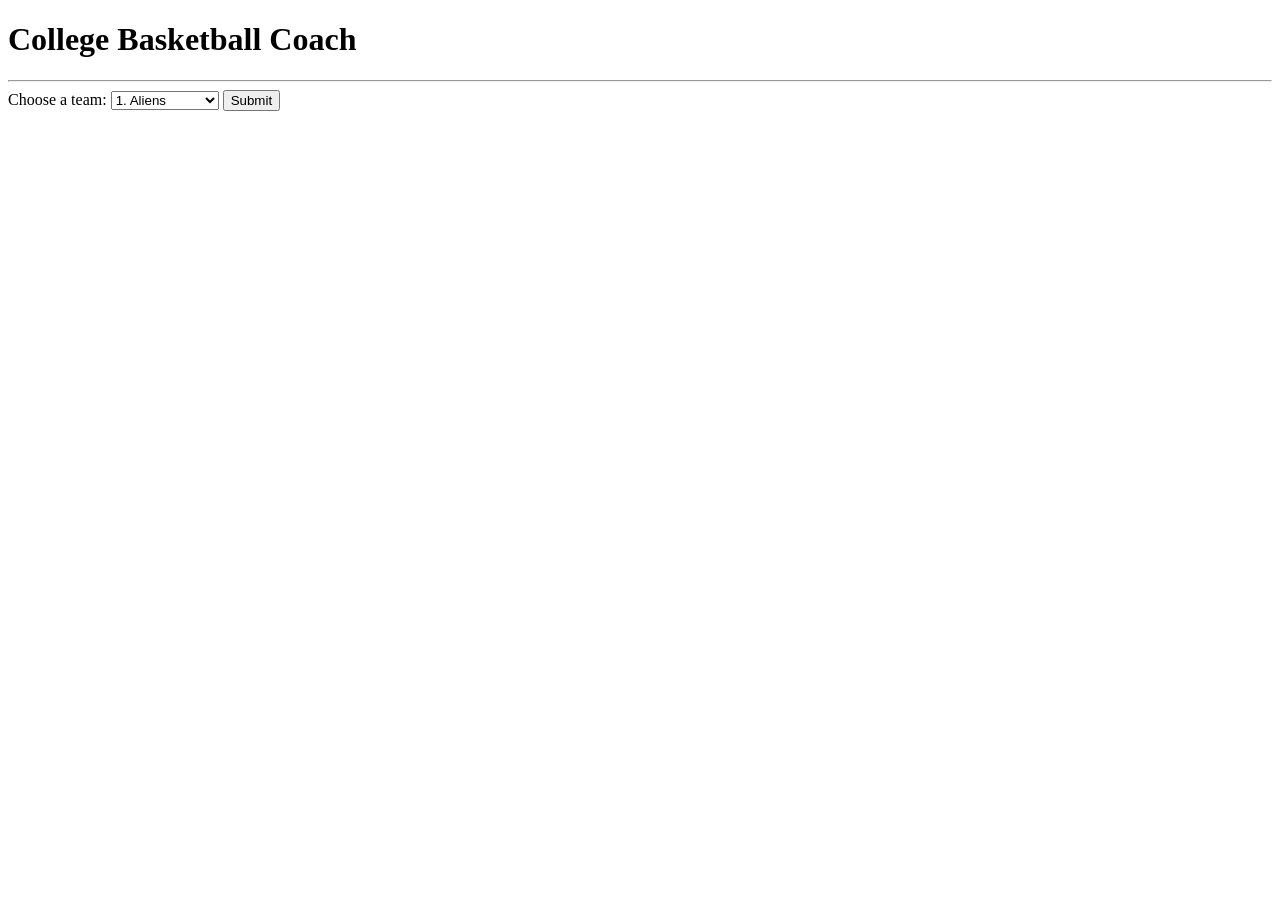
==== index.html @ c7faeee0 "Created the tournament bracket screen" ====
<!DOCTYPE html>
<html lang="en">
<head>
    <meta charset="UTF-8">
    <meta name="viewport" content="width=device-width, initial-scale=1.0">
    <title>College Basketball Coach</title>
    <link rel="stylesheet" href="styles.css">
</head>
<body>
    <div id="container">
        <h1>College Basketball Coach</h1>
        <hr>
        <div id="start-screen-container">
            <form id="selectTeamForm">
                <label for="selectTeamDropdown">Choose a team:</label>
                <select id="selectTeamDropdown" name="team"></select>
                <button type="submit">Submit</button>
            </form>
            <p id="selectedTeam"></p>
        </div>
        <div id="btn-menu-container">
            <button id="team-roster-btn" onclick="rosterScreen()">Roster</button>
            <button id="standings-btn" onclick="standingsScreen()">Standings</button>
            <button id="schedule-btn" onclick="scheduleScreen()">Schedule</button>
            <button id="bracket-btn" onclick="bracketScreen()">Bracket</button>
            <button id="sim-btn" onclick="simulateRegularSeasonGame()">Simulate</button>
        </div>
        <div id="roster-screen-container">
            <h1 id="roster-screen-team-name"></h1>
            <h1>Starters</h1>
            <div id="starters-container"></div>
            <h1>Bench</h1>
            <div id="bench-container"></div>
        </div>
        <div id="standings-screen-container"></div>
        <div id="schedule-screen-container"></div>
        <div id="bracket-screen-container"></div>
    </div>
    <script src="script.js"></script>
</body>
</html>
---- styles.css ----
#btn-menu-container, #roster-screen-container, #standings-screen-container, #schedule-screen-container {
    display: none;
}

#standings-screen-container {
    display: flex;
    justify-content: center;
}

.conference-title-standings {
    text-transform: capitalize;
    font-weight: bold;
    text-align: center;
}

#bracket-screen-container {
    display: flex;
    justify-content: left;
}

.bracket-matchup, .champion {
    background: grey;
    padding: 5px; 
    margin: 5px;
    border: 2px solid black;
    max-width: 200px;
}

.bracket-team-top {
    border-bottom: 2px solid black;
}

.bracket-team-bottom {
    border-top: 2px solid black;
}

#standings-title, #schedule-title {
    text-align: center;
    font-weight: bold;
}
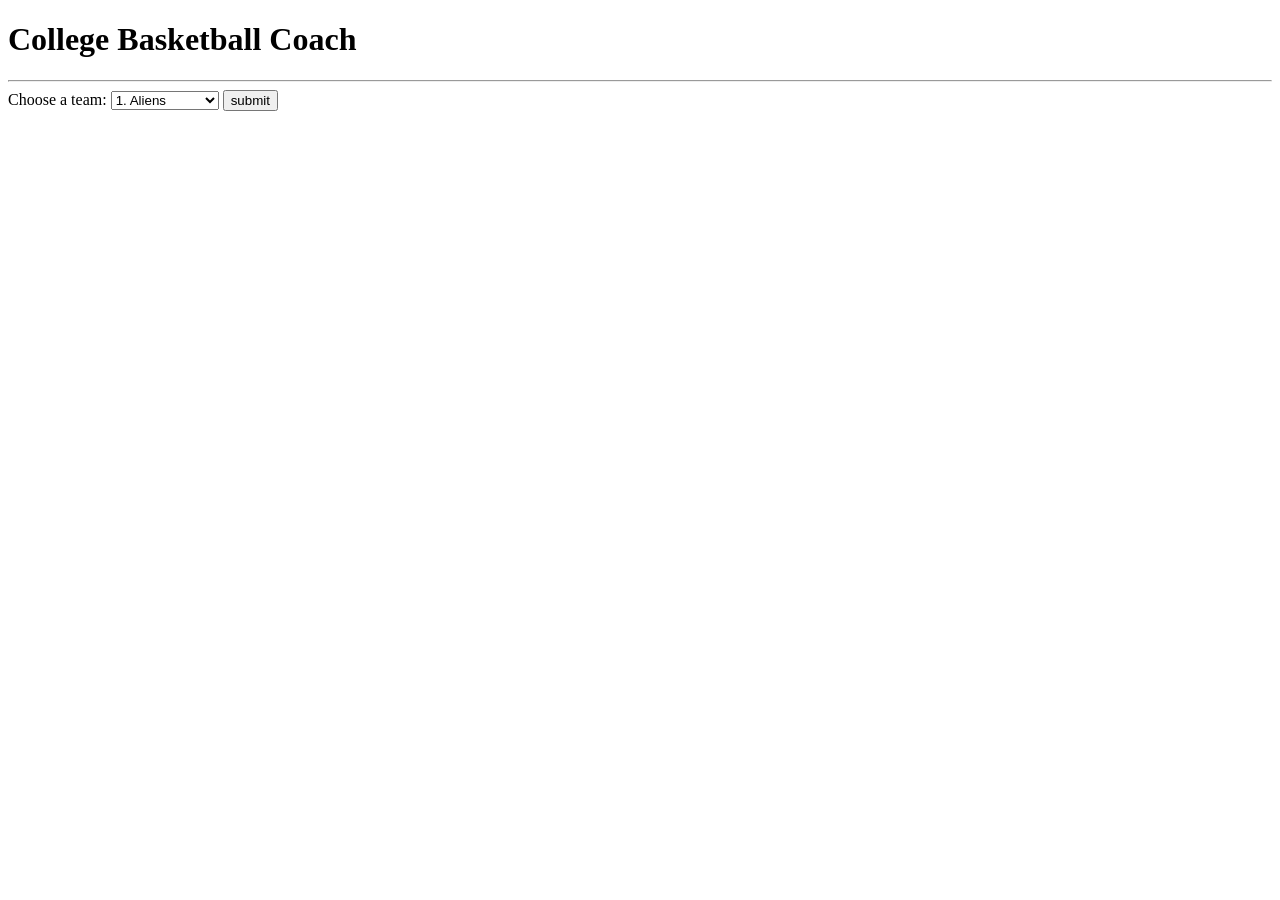
==== commit a648ef45: "Finished offseason and start new season after offseason ends" ====
--- a/index.html
+++ b/index.html
@@ -14,7 +14,7 @@
             <form id="selectTeamForm">
                 <label for="selectTeamDropdown">Choose a team:</label>
                 <select id="selectTeamDropdown" name="team"></select>
-                <button type="submit">Submit</button>
+                <button type="submit">submit</button>
             </form>
             <p id="selectedTeam"></p>
         </div>
@@ -23,18 +23,58 @@
             <button id="standings-btn" onclick="standingsScreen()">Standings</button>
             <button id="schedule-btn" onclick="scheduleScreen()">Schedule</button>
             <button id="bracket-btn" onclick="bracketScreen()">Bracket</button>
-            <button id="sim-btn" onclick="simulateRegularSeasonGame()">Simulate</button>
+            <button id="scouting-btn" onclick="scoutPlayersScreen()">Scouting</button>
+            <button id="sim-btn">Simulate</button>
         </div>
         <div id="roster-screen-container">
             <h1 id="roster-screen-team-name"></h1>
-            <h1>Starters</h1>
-            <div id="starters-container"></div>
-            <h1>Bench</h1>
-            <div id="bench-container"></div>
+            <div id="team-rotation-container">
+                <h1>Starters</h1>
+                <div id="starters-container"></div>
+                <h1>Bench</h1>
+                <div id="bench-container"></div></div>
+            <h1>Full Roster</h1>
+            <div id="full-roster-container"></div>
         </div>
         <div id="standings-screen-container"></div>
         <div id="schedule-screen-container"></div>
         <div id="bracket-screen-container"></div>
+        <div id="graduating-players-screen-container">
+            <h1>Graduating Players:</h1>
+            <div id="graduating-players-container"></div>
+            <h1>Returning Players</h1>
+            <div id="returning-players-container"></div>
+        </div>
+        <div id="scout-players-screen-container">
+            <h1>Scouting Resources</h1>
+            <div id="scouting-resources-container">
+                <div>Scouting Hours: <div id="scouting-hours"></div></div>
+                <div>Scholarships Remaining: <div id="scholarships-remaining"></div></div>
+                <div>Accepted Players: <div id="accepted-players"></div></div>
+            </div>
+            <h1>Scout Players</h1>
+            <div id="scouting-players-table-container"></div>
+        </div>
+        <div id="final-cuts-screen-container">
+            <h1>Choose Final Roster</h1>
+            <div id="final-roster-cuts">
+                <h2>Point Guards (<span id="open-pg-spots">0</span> spots open)</h2>
+                <div id="point-guards-final-cuts"></div>
+                <h2>Shooting Guards (<span id="open-sg-spots">0</span> spots open)</h2>
+                <div id="shooting-guards-final-cuts"></div>
+                <h2>Small Forwards (<span id="open-sf-spots">0</span> spots open)</h2>
+                <div id="small-forward-final-cuts"></div>
+                <h2>Power Forwarad (<span id="open-pf-spots">0</span> spots open)</h2>
+                <div id="power-forward-final-cuts"></div>
+                <h2>Center (<span id="open-c-spots">0</span> spots open)</h2>
+                <div id="center-final-cuts"></div>
+            </div>
+            <h2>Player Pool</h2>
+            <div id="select-player-pool"></div>
+            <h2>Walk Ons</h2>
+            <div id="walk-ons-pool"></div>
+            <button id="submit-team-btn">submit</button>
+        </div>
     </div>
     <script src="script.js"></script>
 </body>
--- a/styles.css
+++ b/styles.css
@@ -1,4 +1,4 @@
-#btn-menu-container, #roster-screen-container, #standings-screen-container, #schedule-screen-container {
+#btn-menu-container, #roster-screen-container, #standings-screen-container, #schedule-screen-container, #graduating-players-screen-container, #scout-players-screen-container, #final-cuts-screen-container, #submit-team-btn {
     display: none;
 }
 
@@ -18,7 +18,7 @@
     justify-content: left;
 }
 
-.bracket-matchup, .champion {
+.bracket-matchup, #champion {
     background: grey;
     padding: 5px; 
     margin: 5px;
@@ -37,4 +37,16 @@
 #standings-title, #schedule-title {
     text-align: center;
     font-weight: bold;
-}+}
+
+.scouting-position-container {
+    display: inline-block;
+}
+
+.player-section-scouting, .position-title-scouting {
+    padding: 5px;
+    margin: 5px;
+    text-align: center;
+}
+
+
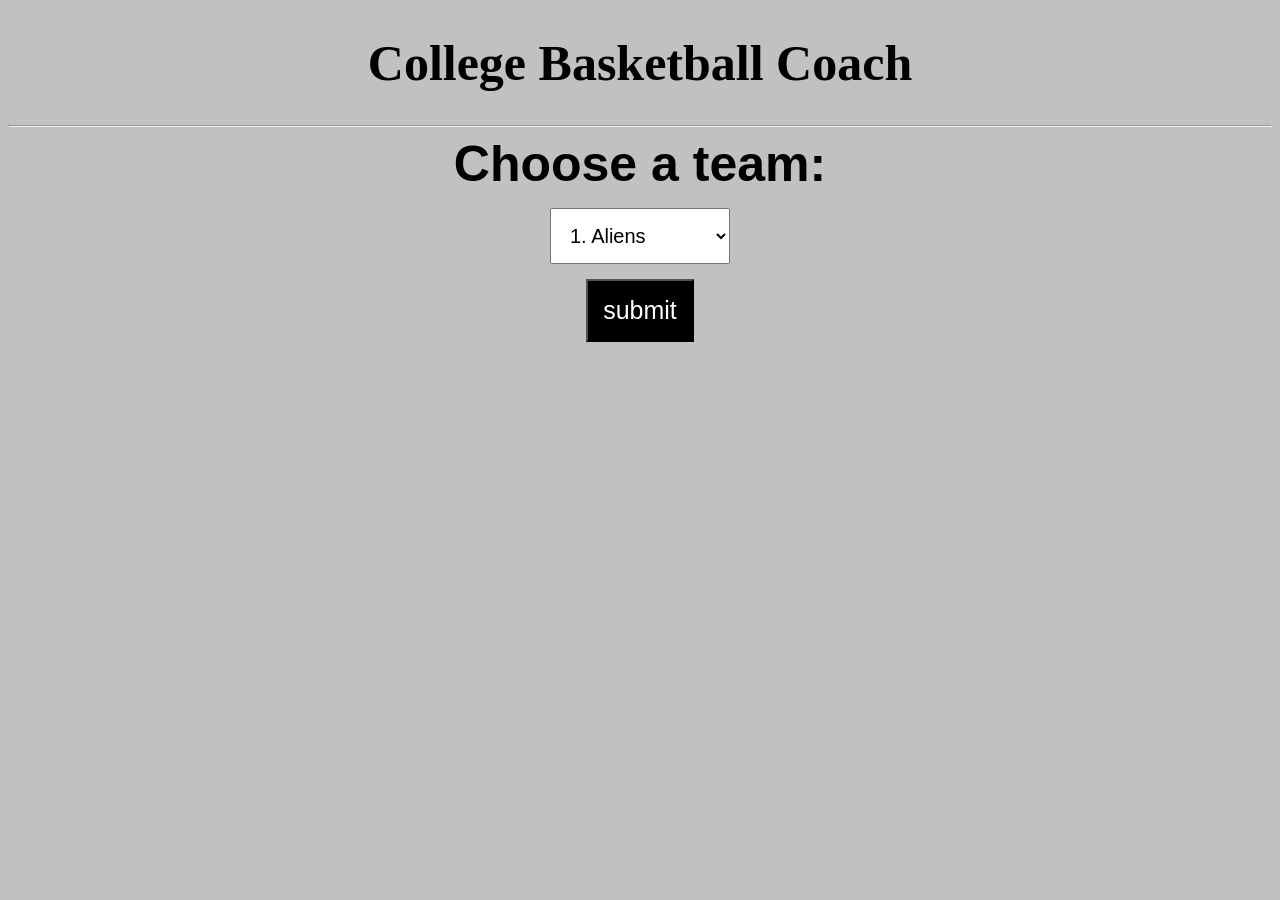
==== commit 011fb212: "Styled the user interface better" ====
--- a/index.html
+++ b/index.html
@@ -8,23 +8,22 @@
 </head>
 <body>
     <div id="container">
-        <h1>College Basketball Coach</h1>
+        <h1 id="game-title">College Basketball Coach</h1>
         <hr>
         <div id="start-screen-container">
             <form id="selectTeamForm">
-                <label for="selectTeamDropdown">Choose a team:</label>
+                <label for="selectTeamDropdown" id="choose-team-title">Choose a team:</label>
                 <select id="selectTeamDropdown" name="team"></select>
-                <button type="submit">submit</button>
+                <button id="start-submit-btn" class="button1" type="submit">submit</button>
             </form>
-            <p id="selectedTeam"></p>
         </div>
         <div id="btn-menu-container">
-            <button id="team-roster-btn" onclick="rosterScreen()">Roster</button>
-            <button id="standings-btn" onclick="standingsScreen()">Standings</button>
-            <button id="schedule-btn" onclick="scheduleScreen()">Schedule</button>
-            <button id="bracket-btn" onclick="bracketScreen()">Bracket</button>
-            <button id="scouting-btn" onclick="scoutPlayersScreen()">Scouting</button>
-            <button id="sim-btn">Simulate</button>
+            <button id="team-roster-btn" class="button2" onclick="rosterScreen()">Roster</button>
+            <button id="standings-btn" class="button2" onclick="standingsScreen()">Standings</button>
+            <button id="schedule-btn" class="button2" onclick="scheduleScreen()">Schedule</button>
+            <button id="bracket-btn" class="button2" onclick="bracketScreen()">Bracket</button>
+            <button id="scouting-btn" class="button2" onclick="scoutPlayersScreen()">Scouting</button>
+            <button id="sim-btn" class="button2">Simulate</button>
         </div>
         <div id="roster-screen-container">
             <h1 id="roster-screen-team-name"></h1>
@@ -33,7 +32,7 @@
                 <div id="starters-container"></div>
                 <h1>Bench</h1>
                 <div id="bench-container"></div></div>
-            <h1>Full Roster</h1>
+            <h1 id="full-roster-screen-title">Full Roster</h1>
             <div id="full-roster-container"></div>
         </div>
         <div id="standings-screen-container"></div>
@@ -56,23 +55,57 @@
             <div id="scouting-players-table-container"></div>
         </div>
         <div id="final-cuts-screen-container">
-            <h1>Choose Final Roster</h1>
-            <div id="final-roster-cuts">
-                <h2>Point Guards (<span id="open-pg-spots">0</span> spots open)</h2>
-                <div id="point-guards-final-cuts"></div>
-                <h2>Shooting Guards (<span id="open-sg-spots">0</span> spots open)</h2>
-                <div id="shooting-guards-final-cuts"></div>
-                <h2>Small Forwards (<span id="open-sf-spots">0</span> spots open)</h2>
-                <div id="small-forward-final-cuts"></div>
-                <h2>Power Forwarad (<span id="open-pf-spots">0</span> spots open)</h2>
-                <div id="power-forward-final-cuts"></div>
-                <h2>Center (<span id="open-c-spots">0</span> spots open)</h2>
-                <div id="center-final-cuts"></div>
-            </div>
-            <h2>Player Pool</h2>
-            <div id="select-player-pool"></div>
-            <h2>Walk Ons</h2>
-            <div id="walk-ons-pool"></div>
+            <h1 id="final-roster-screen-title">Choose Final Roster</h1>
+            <table id="final-cuts">
+                <tr>
+                    <th class="final-cut-position">Point<br>Guards<br>(<span id="open-pg-spots"></span>)</th>
+                    <th class="final-cut-position">Shooting<br>Guards<br>(<span id="open-sg-spots"></span>)</th>
+                    <th class="final-cut-position">Small<br>Forwards<br>(<span id="open-sf-spots"></span>)</th>
+                    <th class="final-cut-position">Power<br>Forwards<br>(<span id="open-pf-spots"></span>)</th>
+                    <th class="final-cut-position">Centers<br>(<span id="open-c-spots"></span>)</th>
+                </tr>
+                <tr>
+                    <td id="point-guards-final-cuts"></td>
+                    <td id="shooting-guards-final-cuts"></td>
+                    <td id="small-forwards-final-cuts"></td>
+                    <td id="power-forwards-final-cuts"></td>
+                    <td id="centers-final-cuts"></td>
+                </tr>
+            </table>
+            <h1 id="player-pool-title">Player Pool</h1>
+            <table id="select-player-pool">
+                <tr>
+                    <th class="player-pool-position">Point<br>Guards</th>
+                    <th class="player-pool-position">Shooting<br>Guards</th>
+                    <th class="player-pool-position">Small<br>Forwards</th>
+                    <th class="player-pool-position">Power<br>Forwards</th>
+                    <th class="player-pool-position">Centers</th>
+                </tr>
+                <tr>
+                    <td id="point-guards-pool"></td>
+                    <td id="shooting-guards-pool"></td>
+                    <td id="small-forwards-pool"></td>
+                    <td id="power-forwards-pool"></td>
+                    <td id="centers-pool"></td>
+                </tr>
+            </table>
+            <h1 id="walk-on-title">Walk Ons</h1>
+            <table id="walk-ons-pool">
+                <tr>
+                    <th class="walk-on-position">Point<br>Guards</th>
+                    <th class="walk-on-position">Shooting<br>Guards</th>
+                    <th class="walk-on-position">Small<br>Forwards</th>
+                    <th class="walk-on-position">Power<br>Forwards</th>
+                    <th class="walk-on-position">Centers</th>
+                </tr>
+                <tr>
+                    <td id="point-guard-walk-ons"></td>
+                    <td id="shooting-guard-walk-ons"></td>
+                    <td id="small-forward-walk-ons"></td>
+                    <td id="power-forward-walk-ons"></td>
+                    <td id="center-walk-ons"></td>
+                </tr>
+            </table>
             <button id="submit-team-btn">submit</button>
         </div>
     </div>
--- a/styles.css
+++ b/styles.css
@@ -1,13 +1,23 @@
+body {
+    font-family: sans-serif;
+    background-color: rgb(193, 193, 193);
+}
+
 #btn-menu-container, #roster-screen-container, #standings-screen-container, #schedule-screen-container, #graduating-players-screen-container, #scout-players-screen-container, #final-cuts-screen-container, #submit-team-btn {
     display: none;
 }
 
-#standings-screen-container {
+#standings-screen-container, #schedule-screen-containers {
     display: flex;
     justify-content: center;
 }
 
-.conference-title-standings {
+.player-pool-section, #final-roster-cuts {
+    display: flex;
+    justify-content: space-evenly;
+}
+
+.conference-title-standings, .conference-title-schedule {
     text-transform: capitalize;
     font-weight: bold;
     text-align: center;
@@ -49,4 +59,81 @@
     text-align: center;
 }
 
+#start-screen-container {
+    display: block;
+    text-align: center;
+}
 
+#choose-team-title, #final-roster-screen-title {
+    font-size: 50px;
+    font-weight: bold;
+    display: block;
+}
+
+#game-title {
+    font-family: impact, fantasy;
+    font-size: 50px;
+    text-align: center; 
+}
+
+#selectTeamDropdown {
+    display: block;
+    padding: 15px;
+    margin: 15px auto;
+    font-size: 20px;
+}
+
+#start-submit-btn {
+    display: block;
+    margin: 15px auto;
+    padding: 15px;
+}
+
+#btn-menu-container {
+    text-align: center;
+}
+
+#team-rotation-container, #full-roster-screen-title, #player-pool-title,  #walk-on-title {
+    text-align: center;
+}
+
+#full-roster-container {
+    text-align: center;
+    font-size: 20px;
+}
+
+#starters-container, #bench-container {
+    font-size: 20px;
+}
+#roster-screen-team-name {
+    text-align: center;
+    font-size: 40px;
+    font-weight: bold;
+    text-decoration: underline;
+}
+
+.player-pool-position-section {
+    width: 20%;
+}
+
+.button1 {
+    color: white;
+    background-color: black;
+    font-size: 25px;
+}
+
+.button2 {
+    padding: 10px;
+    margin: 10px auto;
+    font-size: 20px;
+    font-weight: bold;
+    border-radius: 10px;
+}
+
+#walk-ons-pool, #final-cuts, #select-player-pool {
+    width: 100%;
+}
+
+.walk-on-position, .player-pool-position, .final-cut-position {
+    width: 20%;
+}
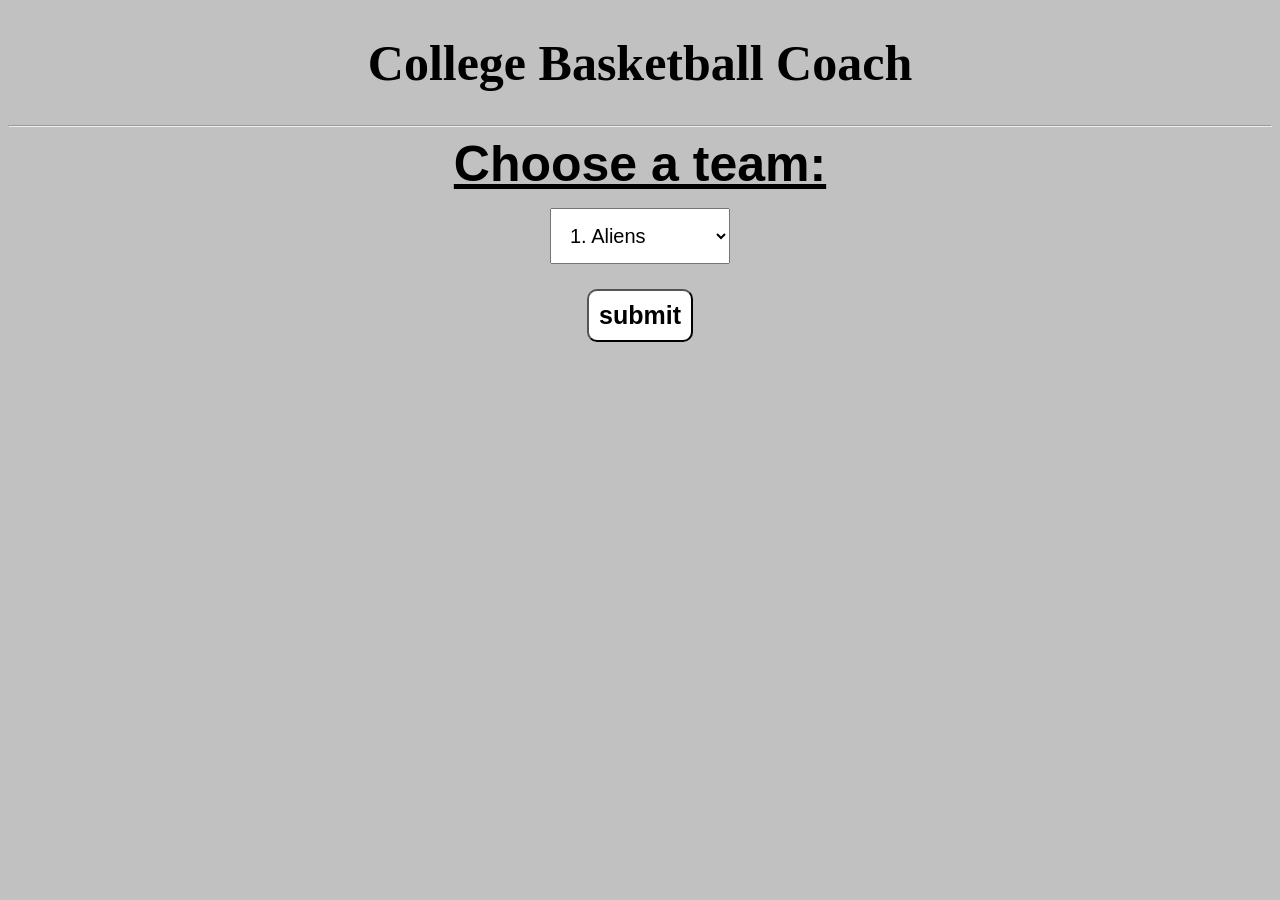
==== commit 05d9b82e: "Made changes to the style of the interface" ====
--- a/index.html
+++ b/index.html
@@ -12,7 +12,7 @@
         <hr>
         <div id="start-screen-container">
             <form id="selectTeamForm">
-                <label for="selectTeamDropdown" id="choose-team-title">Choose a team:</label>
+                <label for="selectTeamDropdown" class="title1">Choose a team:</label>
                 <select id="selectTeamDropdown" name="team"></select>
                 <button id="start-submit-btn" class="button1" type="submit">submit</button>
             </form>
@@ -26,36 +26,51 @@
             <button id="sim-btn" class="button2">Simulate</button>
         </div>
         <div id="roster-screen-container">
-            <h1 id="roster-screen-team-name"></h1>
+            <h1 id="roster-screen-team-name" class="title2"></h1>
             <div id="team-rotation-container">
-                <h1>Starters</h1>
+                <h1 class="title2">Starters</h1>
                 <div id="starters-container"></div>
-                <h1>Bench</h1>
+                <h1 class="title2">Bench</h1>
                 <div id="bench-container"></div></div>
-            <h1 id="full-roster-screen-title">Full Roster</h1>
+            <h1 id="full-roster-screen-title" class="title2">Full Roster</h1>
             <div id="full-roster-container"></div>
         </div>
         <div id="standings-screen-container"></div>
         <div id="schedule-screen-container"></div>
         <div id="bracket-screen-container"></div>
         <div id="graduating-players-screen-container">
-            <h1>Graduating Players:</h1>
+            <h1 class="title3">Graduating Players:</h1>
             <div id="graduating-players-container"></div>
-            <h1>Returning Players</h1>
+            <h1 class="title3">Returning Players</h1>
             <div id="returning-players-container"></div>
         </div>
         <div id="scout-players-screen-container">
-            <h1>Scouting Resources</h1>
+            <div class="title2">Scouting Resources</div>
             <div id="scouting-resources-container">
-                <div>Scouting Hours: <div id="scouting-hours"></div></div>
-                <div>Scholarships Remaining: <div id="scholarships-remaining"></div></div>
-                <div>Accepted Players: <div id="accepted-players"></div></div>
+                <div class="title3">Scouting Hours: <div id="scouting-hours"></div></div>
+                <div class="title3">Scholarships Remaining: <div id="scholarships-remaining"></div></div>
+                <div class="title3">Accepted Players: <div id="accepted-players"></div></div>
             </div>
-            <h1>Scout Players</h1>
-            <div id="scouting-players-table-container"></div>
+            <div class="title2">Scout Players</div>
+            <table id="scout-players-table">
+                <tr>
+                    <th class="scout-player-position">Point<br>Guards</th>
+                    <th class="scout-player-position">Shooting<br>Guards</th>
+                    <th class="scout-player-position">Small<br>Forwards</th>
+                    <th class="scout-player-position">Power<br>Forwards</th>
+                    <th class="scout-player-position">Centers</th>
+                </tr>
+                <tr>
+                    <td id="scout-point-guards"></td>
+                    <td id="scout-shooting-guards"></td>
+                    <td id="scout-small-forwards"></td>
+                    <td id="scout-power-forwards"></td>
+                    <td id="scout-centers"></td>
+                </tr>
+            </table>
         </div>
         <div id="final-cuts-screen-container">
-            <h1 id="final-roster-screen-title">Choose Final Roster</h1>
+            <h1 id="final-roster-screen-title" class="title2">Choose Final Roster</h1>
             <table id="final-cuts">
                 <tr>
                     <th class="final-cut-position">Point<br>Guards<br>(<span id="open-pg-spots"></span>)</th>
@@ -72,7 +87,7 @@
                     <td id="centers-final-cuts"></td>
                 </tr>
             </table>
-            <h1 id="player-pool-title">Player Pool</h1>
+            <h1 id="player-pool-title" class="title3">Player Pool</h1>
             <table id="select-player-pool">
                 <tr>
                     <th class="player-pool-position">Point<br>Guards</th>
@@ -89,7 +104,7 @@
                     <td id="centers-pool"></td>
                 </tr>
             </table>
-            <h1 id="walk-on-title">Walk Ons</h1>
+            <h1 id="walk-on-title" class="title3">Walk Ons</h1>
             <table id="walk-ons-pool">
                 <tr>
                     <th class="walk-on-position">Point<br>Guards</th>
@@ -106,7 +121,7 @@
                     <td id="center-walk-ons"></td>
                 </tr>
             </table>
-            <button id="submit-team-btn">submit</button>
+            <button id="submit-team-btn" class="button2">submit</button>
         </div>
     </div>
     <script src="script.js"></script>
--- a/styles.css
+++ b/styles.css
@@ -2,25 +2,39 @@
     font-family: sans-serif;
     background-color: rgb(193, 193, 193);
 }
-
-#btn-menu-container, #roster-screen-container, #standings-screen-container, #schedule-screen-container, #graduating-players-screen-container, #scout-players-screen-container, #final-cuts-screen-container, #submit-team-btn {
-    display: none;
+#game-title {
+    font-family: impact, fantasy;
+    font-size: 50px;
+    text-align: center; 
 }
 
-#standings-screen-container, #schedule-screen-containers {
+#start-screen-container {
+    display: block;
+    text-align: center;
+}
+
+#selectTeamDropdown {
+    display: block;
+    padding: 15px;
+    margin: 15px auto;
+    font-size: 20px;
+}
+
+#btn-menu-container, #roster-screen-container, #graduating-players-screen-container, #scout-players-screen-container, #final-cuts-screen-container {
+    text-align: center;
+}
+
+#standings-screen-container, #schedule-screen-container {
     display: flex;
     justify-content: center;
 }
 
-.player-pool-section, #final-roster-cuts {
-    display: flex;
-    justify-content: space-evenly;
-}
-
 .conference-title-standings, .conference-title-schedule {
+    text-align: center;
     text-transform: capitalize;
+    text-decoration: underline;
     font-weight: bold;
-    text-align: center;
+    font-size: 20px;
 }
 
 #bracket-screen-container {
@@ -44,82 +58,37 @@
     border-top: 2px solid black;
 }
 
-#standings-title, #schedule-title {
-    text-align: center;
-    font-weight: bold;
+#scout-players-table, #final-cuts, #select-player-pool, #walk-ons-pool {
+    width: 100%;
 }
 
-.scouting-position-container {
-    display: inline-block;
+.scout-player-position, .final-cut-position, .player-pool-position {
+    width: 20%;
 }
-
-.player-section-scouting, .position-title-scouting {
-    padding: 5px;
-    margin: 5px;
-    text-align: center;
-}
-
-#start-screen-container {
-    display: block;
-    text-align: center;
-}
-
-#choose-team-title, #final-roster-screen-title {
+.title1 {
     font-size: 50px;
-    font-weight: bold;
-    display: block;
-}
-
-#game-title {
-    font-family: impact, fantasy;
-    font-size: 50px;
-    text-align: center; 
-}
-
-#selectTeamDropdown {
-    display: block;
-    padding: 15px;
-    margin: 15px auto;
-    font-size: 20px;
-}
-
-#start-submit-btn {
-    display: block;
-    margin: 15px auto;
-    padding: 15px;
-}
-
-#btn-menu-container {
-    text-align: center;
-}
-
-#team-rotation-container, #full-roster-screen-title, #player-pool-title,  #walk-on-title {
-    text-align: center;
-}
-
-#full-roster-container {
-    text-align: center;
-    font-size: 20px;
-}
-
-#starters-container, #bench-container {
-    font-size: 20px;
-}
-#roster-screen-team-name {
-    text-align: center;
-    font-size: 40px;
     font-weight: bold;
     text-decoration: underline;
 }
 
-.player-pool-position-section {
-    width: 20%;
+.title2 {
+    font-size: 40px;
+    font-weight: bold;
+}
+
+.title3 {
+    font-size: 30px;
+    font-weight: bold;
 }
 
 .button1 {
-    color: white;
-    background-color: black;
+    color: black;
+    background-color: white;
     font-size: 25px;
+    font-weight: bold;
+    border-radius: 10px;
+    padding: 10px;
+    margin: 10px;
 }
 
 .button2 {
@@ -128,12 +97,4 @@
     font-size: 20px;
     font-weight: bold;
     border-radius: 10px;
-}
-
-#walk-ons-pool, #final-cuts, #select-player-pool {
-    width: 100%;
-}
-
-.walk-on-position, .player-pool-position, .final-cut-position {
-    width: 20%;
 }
